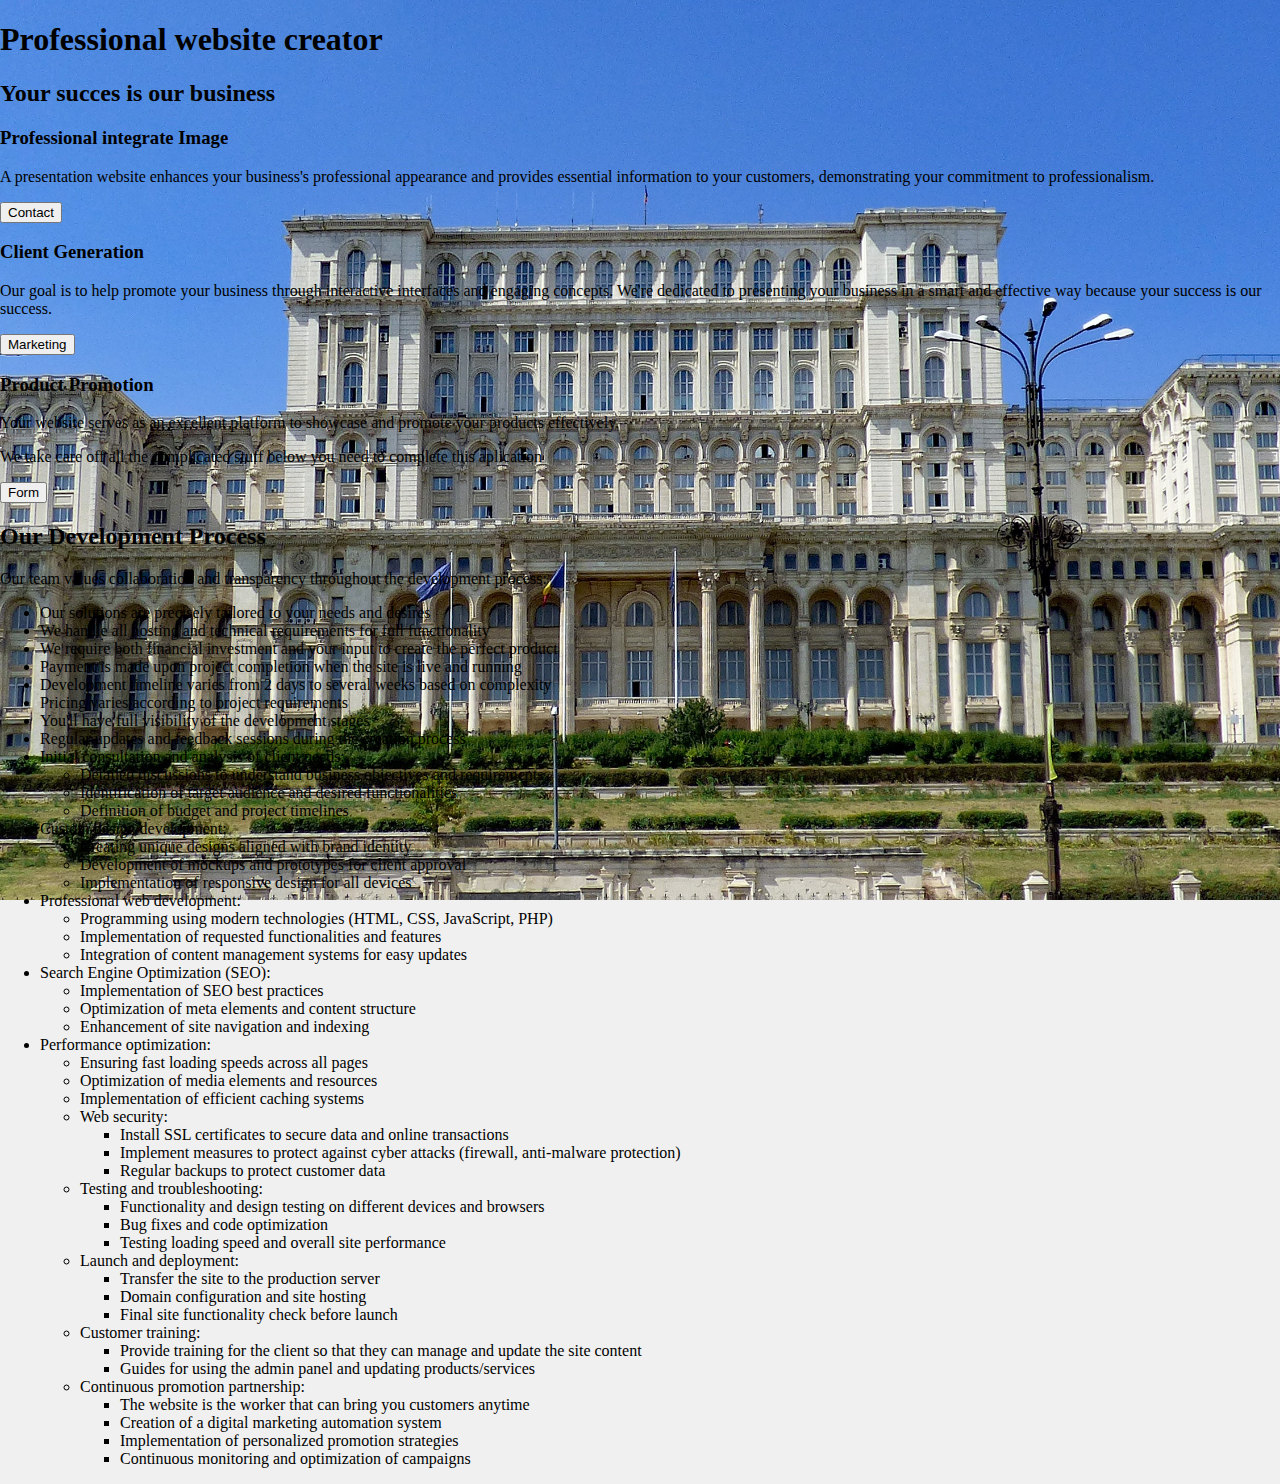
==== index.html @ 0843fdb7 "Add files via upload" ====
<!DOCTYPE html>
<html lang="ro">
<head>
    <meta charset="UTF-8">
    <meta name="viewport" content="width=device-width, initial-scale=1.0">
    <meta name="description" content="Creare website-uri profesionale pentru afacerea ta">
    <title>Creare Website | Servicii Web Profesionale</title>
    <link rel="stylesheet" href="index.css">
    <link href="https://fonts.googleapis.com/css2?family=Open+Sans:wght@400;600&display=swap" rel="stylesheet">
</head>
<body>

<div class="hero-section">
    <h1>Professional website creator</h1>
</div>

<div class="benefits-section">
    <div class="container">
        <h2 class="section-title">Your succes is our business</h2>
        <div class="benefits-content">
            <div class="benefit-item">
                <h3>Professional integrate  Image</h3>
                <p>A presentation website enhances your business's professional appearance and provides essential information to your customers, demonstrating your commitment to professionalism.</p>
                <button class="benefit-button">Contact</button>
            </div>
            
            <div class="benefit-item">
                <h3>Client Generation</h3>
                <p>Our goal is to help promote your business through interactive interfaces and engaging concepts. We're dedicated to presenting your business in a smart and effective way because your success is our success.</p>
                <button class="benefit-button">Marketing</button>
            </div>
            <div class="benefit-item">
                <h3>Product Promotion</h3>
                <p>Your website serves as an excellent platform to showcase and promote your products effectively.</p>
                <p>We take care off all the complicated stuff below you need to complete this aplication</p>
                <button class="benefit-button">Form</button>
            </div>
        </div>
    </div>
</div>

<div class="development-process">
    <div class="container">
        <h2 class="section-title">Our Development Process</h2>
        <div class="process-content">
            <p>Our team values collaboration and transparency throughout the development process:</p>
            <ul>
        
                <li>Our solutions are precisely tailored to your needs and desires</li>
                <li>We handle all hosting and technical requirements for full functionality</li>
                <li>We require both financial investment and your input to create the perfect product</li>
                <li>Payment is made upon project completion when the site is live and running</li>
                <li>Development timeline varies from 2 days to several weeks based on complexity</li>
                <li>Pricing varies according to project requirements</li>
                <li>You'll have full visibility of the development stages</li>
                <li>Regular updates and feedback sessions during the creation process</li>
            <li>Initial consultation and analysis of client needs:</li>
            <ul>
                <li>Detailed discussions to understand business objectives and requirements</li>
                <li>Identification of target audience and desired functionalities</li>
                <li>Definition of budget and project timelines</li>
            </ul>
            
            <li>Custom design development:</li>
            <ul>
                <li>Creating unique designs aligned with brand identity</li>
                <li>Development of mockups and prototypes for client approval</li>
                <li>Implementation of responsive design for all devices</li>
            </ul>
            
            <li>Professional web development:</li>
            <ul>
                <li>Programming using modern technologies (HTML, CSS, JavaScript, PHP)</li>
                <li>Implementation of requested functionalities and features</li>
                <li>Integration of content management systems for easy updates</li>
            </ul>
            
            <li>Search Engine Optimization (SEO):</li>
            <ul>
                <li>Implementation of SEO best practices</li>
                <li>Optimization of meta elements and content structure</li>
                <li>Enhancement of site navigation and indexing</li>
            </ul>
            
            <li>Performance optimization:</li>
            <ul>
                <li>Ensuring fast loading speeds across all pages</li>
                <li>Optimization of media elements and resources</li>
                <li>Implementation of efficient caching systems</li>
            <li>Web security:</li>
            <ul>
                <li>Install SSL certificates to secure data and online transactions</li>
                <li>Implement measures to protect against cyber attacks (firewall, anti-malware protection)</li>
                <li>Regular backups to protect customer data</li>
            </ul>
            
            <li>Testing and troubleshooting:</li>
            <ul>
                <li>Functionality and design testing on different devices and browsers</li>
                <li>Bug fixes and code optimization</li>
                <li>Testing loading speed and overall site performance</li>
            </ul>
            
            <li>Launch and deployment:</li>
            <ul>
                <li>Transfer the site to the production server</li>
                <li>Domain configuration and site hosting</li>
                <li>Final site functionality check before launch</li>
            </ul>
            
            <li>Customer training:</li>
            <ul>
                <li>Provide training for the client so that they can manage and update the site content</li>
                <li>Guides for using the admin panel and updating products/services</li>
            </ul>
            <li>Continuous promotion partnership:</li>
            <ul>
                <li>The website is the worker that can bring you customers anytime</li>
                <li>Creation of a digital marketing automation system</li>
                <li>Implementation of personalized promotion strategies</li>
                <li>Continuous monitoring and optimization of campaigns</li>
            </ul>

            </ul>
            </ul>
        </div>
    </div>
</div>
---- index.css ----
body {
    background-color: #f0f0f0;
    background-image: url('Bucarest.jpg');
    background-size: cover;
    background-position: center;
    background-repeat: no-repeat;
    background-attachment: fixed;
    margin: 0;
    padding: 0;
}
       
.navbar {
    background-color: #1a237e;  /* albastru închis */
    overflow: hidden;
    position: fixed;
    top: 0;
    width: 100%;
    padding: 15px;
    z-index: 1000;
    text-align: center;
    display: flex;
    justify-content: center;
}

.navbar a {
    background-color: #42a5f5;  /* albastru deschis pentru butoane */
    color: white;
    text-align: center;
    padding: 10px 20px;
    text-decoration: none;
    font-size: 20px;
    margin: 0 5px;
    border-radius: 5px;
    width: 120px;
    display: inline-block;
    
    /* Efecte 3D noi */
    box-shadow: 0 5px 0 #1565c0, 0 6px 6px rgba(0, 0, 0, 0.3);
    position: relative;
    top: 0;
    transition: all 0.2s ease;
    
    /* Adăugăm animația */
    animation: dropDown 0.5s ease-out forwards;
    opacity: 0;
}

/* Adăugăm întârzieri diferite pentru fiecare buton */
.navbar a:nth-child(1) { animation-delay: 0.1s; }
.navbar a:nth-child(2) { animation-delay: 0.2s; }
.navbar a:nth-child(3) { animation-delay: 0.3s; }
.navbar a:nth-child(4) { animation-delay: 0.4s; }

/* Definim keyframes pentru animație */
@keyframes dropDown {
    0% {
        transform: translateY(-50px);
        opacity: 0;
    }
    100% {
        transform: translateY(0);
        opacity: 1;
    }
}

.navbar a:hover {
    background-color: #64b5f6;  /* albastru și mai deschis pentru efect hover */
    color: white;
    /* Efect de plutire la hover */
    top: -2px;
    box-shadow: 0 7px 0 #1565c0, 0 8px 8px rgba(0, 0, 0, 0.3);
}

.navbar a:active {
    /* Efect de apăsare la click */
    top: 5px;
    box-shadow: 0 0 0 #1565c0, 0 0 0 rgba(0, 0, 0, 0.3);
}

.content {
    margin-top: 80px;
    padding: 20px;
}

/* Media Queries pentru Responsive Design */
@media screen and (max-width: 768px) {
    /* Pentru tablete și telefoane în modul landscape */
    .navbar {
        padding: 10px;
    }
    
    .navbar a {
        width: 90px;
        font-size: 16px;
        padding: 8px 15px;
    }
    
    .content {
        margin-top: 70px;
    }
}

@media screen and (max-width: 480px) {
    /* Pentru telefoane mobile */
    .navbar {
        flex-direction: column;
        padding: 5px;
    }
    
    .navbar a {
        width: 80%;
        margin: 5px auto;
        font-size: 14px;
    }
    
    .content {
        margin-top: 200px;
        padding: 10px;
    }
}

@media screen and (min-width: 1200px) {
    /* Pentru ecrane mari (desktop și TV) */
    .navbar {
        padding: 20px;
    }
    
    .navbar a {
        width: 150px;
        font-size: 22px;
        padding: 12px 25px;
    }
    
    .content {
        margin-top: 100px;
        padding: 30px;
        max-width: 1200px;
        margin-left: auto;
        margin-right: auto;
    }
}

.about-section {
    background-color: rgba(240, 240, 240, 0.9);
    padding: 20px;
    border-radius: 10px;
    margin: 20px auto;
    max-width: 800px;
    box-shadow: 0 0 10px rgba(0, 0, 0, 0.1);
}

.about-description {
    line-height: 1.6;
    color: #333;
}

.hidden {
    display: none;
}
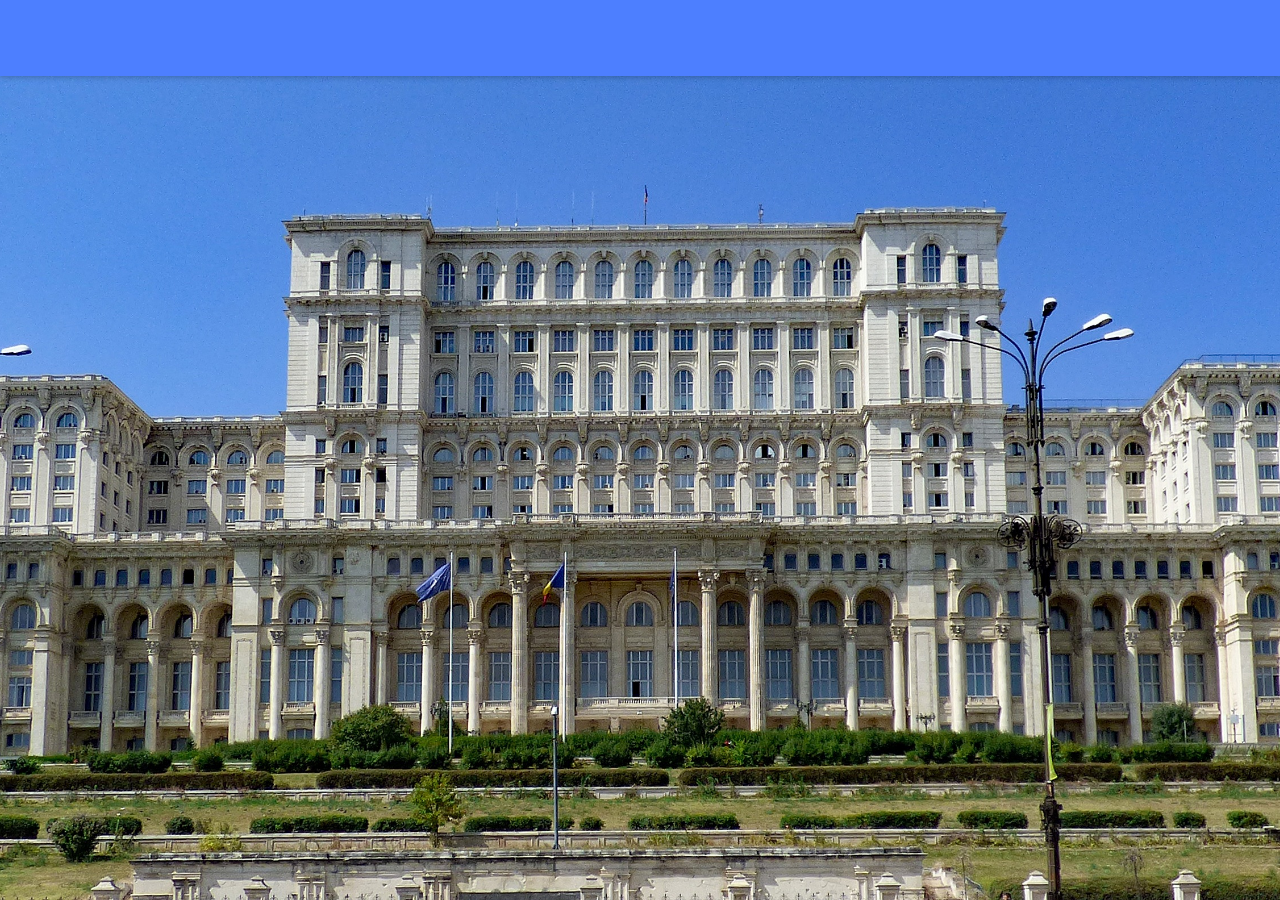
==== commit 455d0ec1: "Update index.html" ====
--- a/index.html
+++ b/index.html
@@ -10,119 +10,38 @@
 </head>
 <body>
 
-<div class="hero-section">
-    <h1>Professional website creator</h1>
+<div class="navbar">
+    <a href="index.html">Acasă</a>
+    <a href="skills.html">Skills</a>
+    <a href="about.html">Servicii</a>
+    <a href="contact.html">Contact</a>
 </div>
 
-<div class="benefits-section">
-    <div class="container">
-        <h2 class="section-title">Your succes is our business</h2>
-        <div class="benefits-content">
-            <div class="benefit-item">
-                <h3>Professional integrate  Image</h3>
-                <p>A presentation website enhances your business's professional appearance and provides essential information to your customers, demonstrating your commitment to professionalism.</p>
-                <button class="benefit-button">Contact</button>
-            </div>
-            
-            <div class="benefit-item">
-                <h3>Client Generation</h3>
-                <p>Our goal is to help promote your business through interactive interfaces and engaging concepts. We're dedicated to presenting your business in a smart and effective way because your success is our success.</p>
-                <button class="benefit-button">Marketing</button>
-            </div>
-            <div class="benefit-item">
-                <h3>Product Promotion</h3>
-                <p>Your website serves as an excellent platform to showcase and promote your products effectively.</p>
-                <p>We take care off all the complicated stuff below you need to complete this aplication</p>
-                <button class="benefit-button">Form</button>
-            </div>
-        </div>
-    </div>
-</div>
+<style>
+.navbar {
+    position: fixed;
+    top: 0;
+    width: 100%;
+    padding: 15px;
+    background-color: #4d7fff;
+    z-index: 100;
+    display: flex;
+    justify-content: center;
+    box-shadow: 0 2px 5px rgba(0,0,0,0.2);
+}
 
-<div class="development-process">
-    <div class="container">
-        <h2 class="section-title">Our Development Process</h2>
-        <div class="process-content">
-            <p>Our team values collaboration and transparency throughout the development process:</p>
-            <ul>
-        
-                <li>Our solutions are precisely tailored to your needs and desires</li>
-                <li>We handle all hosting and technical requirements for full functionality</li>
-                <li>We require both financial investment and your input to create the perfect product</li>
-                <li>Payment is made upon project completion when the site is live and running</li>
-                <li>Development timeline varies from 2 days to several weeks based on complexity</li>
-                <li>Pricing varies according to project requirements</li>
-                <li>You'll have full visibility of the development stages</li>
-                <li>Regular updates and feedback sessions during the creation process</li>
-            <li>Initial consultation and analysis of client needs:</li>
-            <ul>
-                <li>Detailed discussions to understand business objectives and requirements</li>
-                <li>Identification of target audience and desired functionalities</li>
-                <li>Definition of budget and project timelines</li>
-            </ul>
-            
-            <li>Custom design development:</li>
-            <ul>
-                <li>Creating unique designs aligned with brand identity</li>
-                <li>Development of mockups and prototypes for client approval</li>
-                <li>Implementation of responsive design for all devices</li>
-            </ul>
-            
-            <li>Professional web development:</li>
-            <ul>
-                <li>Programming using modern technologies (HTML, CSS, JavaScript, PHP)</li>
-                <li>Implementation of requested functionalities and features</li>
-                <li>Integration of content management systems for easy updates</li>
-            </ul>
-            
-            <li>Search Engine Optimization (SEO):</li>
-            <ul>
-                <li>Implementation of SEO best practices</li>
-                <li>Optimization of meta elements and content structure</li>
-                <li>Enhancement of site navigation and indexing</li>
-            </ul>
-            
-            <li>Performance optimization:</li>
-            <ul>
-                <li>Ensuring fast loading speeds across all pages</li>
-                <li>Optimization of media elements and resources</li>
-                <li>Implementation of efficient caching systems</li>
-            <li>Web security:</li>
-            <ul>
-                <li>Install SSL certificates to secure data and online transactions</li>
-                <li>Implement measures to protect against cyber attacks (firewall, anti-malware protection)</li>
-                <li>Regular backups to protect customer data</li>
-            </ul>
-            
-            <li>Testing and troubleshooting:</li>
-            <ul>
-                <li>Functionality and design testing on different devices and browsers</li>
-                <li>Bug fixes and code optimization</li>
-                <li>Testing loading speed and overall site performance</li>
-            </ul>
-            
-            <li>Launch and deployment:</li>
-            <ul>
-                <li>Transfer the site to the production server</li>
-                <li>Domain configuration and site hosting</li>
-                <li>Final site functionality check before launch</li>
-            </ul>
-            
-            <li>Customer training:</li>
-            <ul>
-                <li>Provide training for the client so that they can manage and update the site content</li>
-                <li>Guides for using the admin panel and updating products/services</li>
-            </ul>
-            <li>Continuous promotion partnership:</li>
-            <ul>
-                <li>The website is the worker that can bring you customers anytime</li>
-                <li>Creation of a digital marketing automation system</li>
-                <li>Implementation of personalized promotion strategies</li>
-                <li>Continuous monitoring and optimization of campaigns</li>
-            </ul>
+.navbar a {
+    color: white;
+    text-decoration: none;
+    padding: 10px 20px;
+    margin: 0 10px;
+    border-radius: 5px;
+    transition: background-color 0.3s;
+}
 
-            </ul>
-            </ul>
-        </div>
-    </div>
-</div>+.navbar a:hover {
+    background-color: #6690ff;
+}
+</style>
+</body>
+</html>
